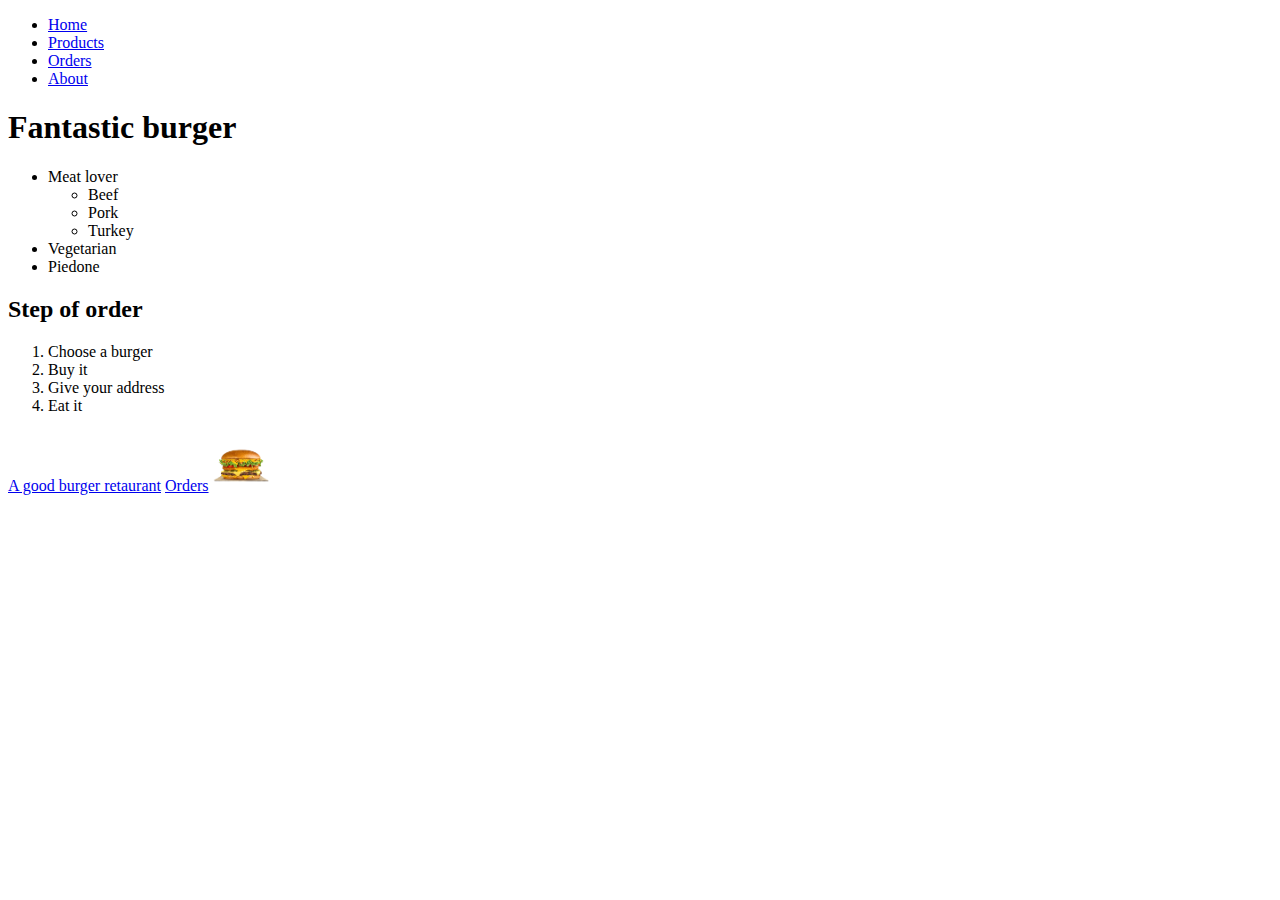
==== index.html @ e8ca1cbb "Init page." ====
<!DOCTYPE html>
<html lang="en">

<head>
    <meta charset="UTF-8">
    <meta http-equiv="X-UA-Compatible" content="IE=edge">
    <meta name="viewport" content="width=device-width, initial-scale=1.0">
    <title>This is the blablabla Mr.Freeman site!</title>
</head>

<body>
    <ul>
        <li>
            <a href="/">Home</a>
        </li>
        <li>
            <a href="/pages/products.html">Products</a>
        </li>
        <li>
            <a href="/pages/orders.html">Orders</a>
        </li>
        <li>
            <a href="/about.html">About</a>
        </li>
    </ul>
    <h1>Fantastic burger</h1>
    <ul>
        <li>
            Meat lover
            <ul>
                <li>Beef</li>
                <li>Pork</li>
                <li>Turkey</li>
            </ul>

        </li>
        <li>Vegetarian</li>
        <li>Piedone</li>
    </ul>

    <h2>Step of order</h2>
    <ol>
        <li>Choose a burger</li>
        <li>Buy it</li>
        <li>Give your address</li>
        <li>Eat it</li>
    </ol>

    <a href="https://www.bambamarha.hu/">A good burger retaurant</a>

    <a href="pages/orders.html">Orders</a>
    <a target="_blank" href="https://www.bambamarha.hu/">
        <img width="56" src="Pictures/burger.png" alt="tasty burger">
    </a>



</body>

</html>
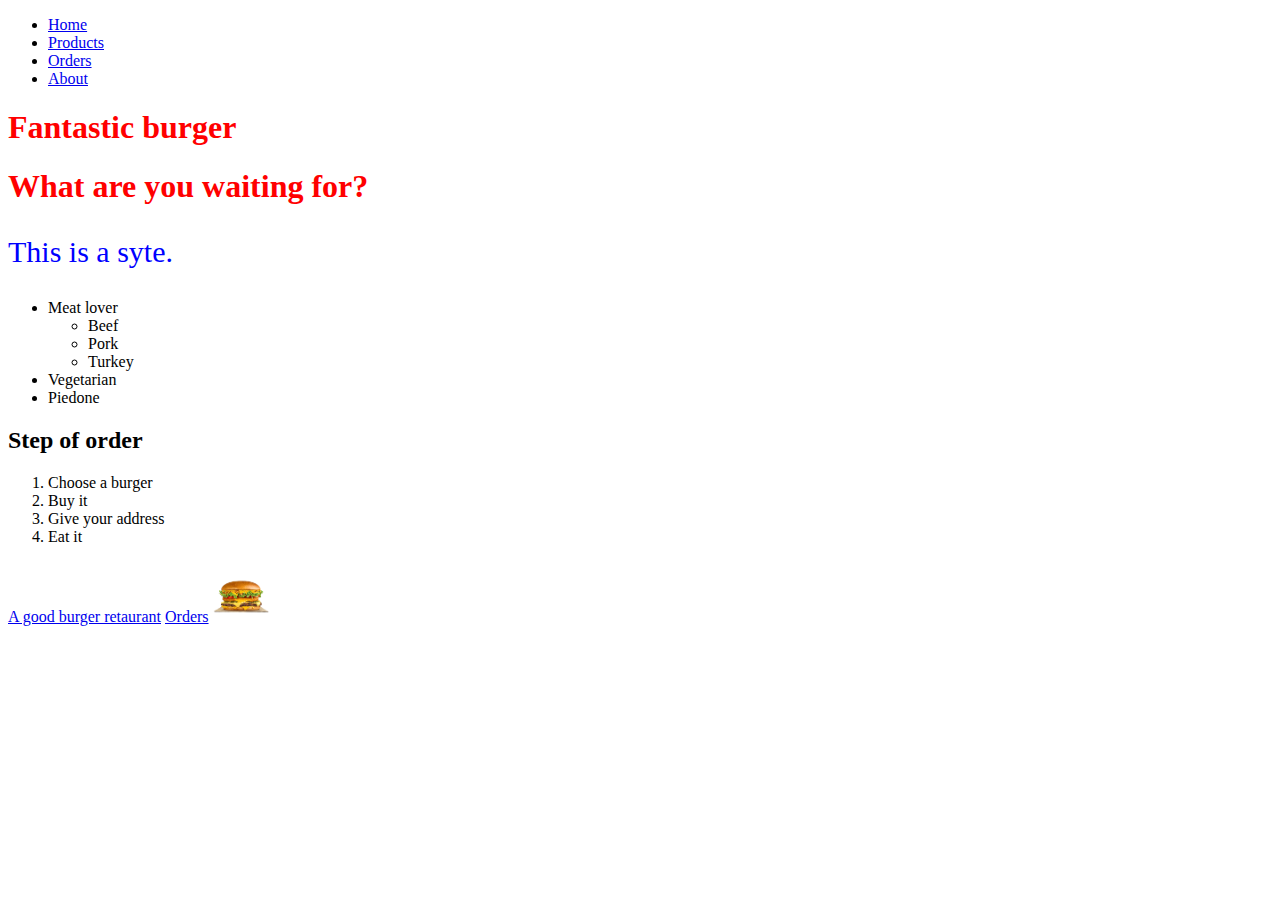
==== commit 896f61c9: "VER3" ====
--- a/index.html
+++ b/index.html
@@ -6,12 +6,15 @@
     <meta http-equiv="X-UA-Compatible" content="IE=edge">
     <meta name="viewport" content="width=device-width, initial-scale=1.0">
     <title>This is the blablabla Mr.Freeman site!</title>
+
+    <link rel="stylesheet" href="/css/style.css">
+
 </head>
 
 <body>
     <ul>
         <li>
-            <a href="/">Home</a>
+            <a href="/index.html">Home</a>
         </li>
         <li>
             <a href="/pages/products.html">Products</a>
@@ -24,6 +27,8 @@
         </li>
     </ul>
     <h1>Fantastic burger</h1>
+    <h1>What are you waiting for?</h1>
+    <p>This is a syte.</p>
     <ul>
         <li>
             Meat lover
--- a/css/style.css
+++ b/css/style.css
@@ -0,0 +1,8 @@
+h1 {
+    color: red;
+}
+p {
+    color: blue;
+    font-size: 30px;
+    font-family: 'Times New Roman', Times, serif;
+}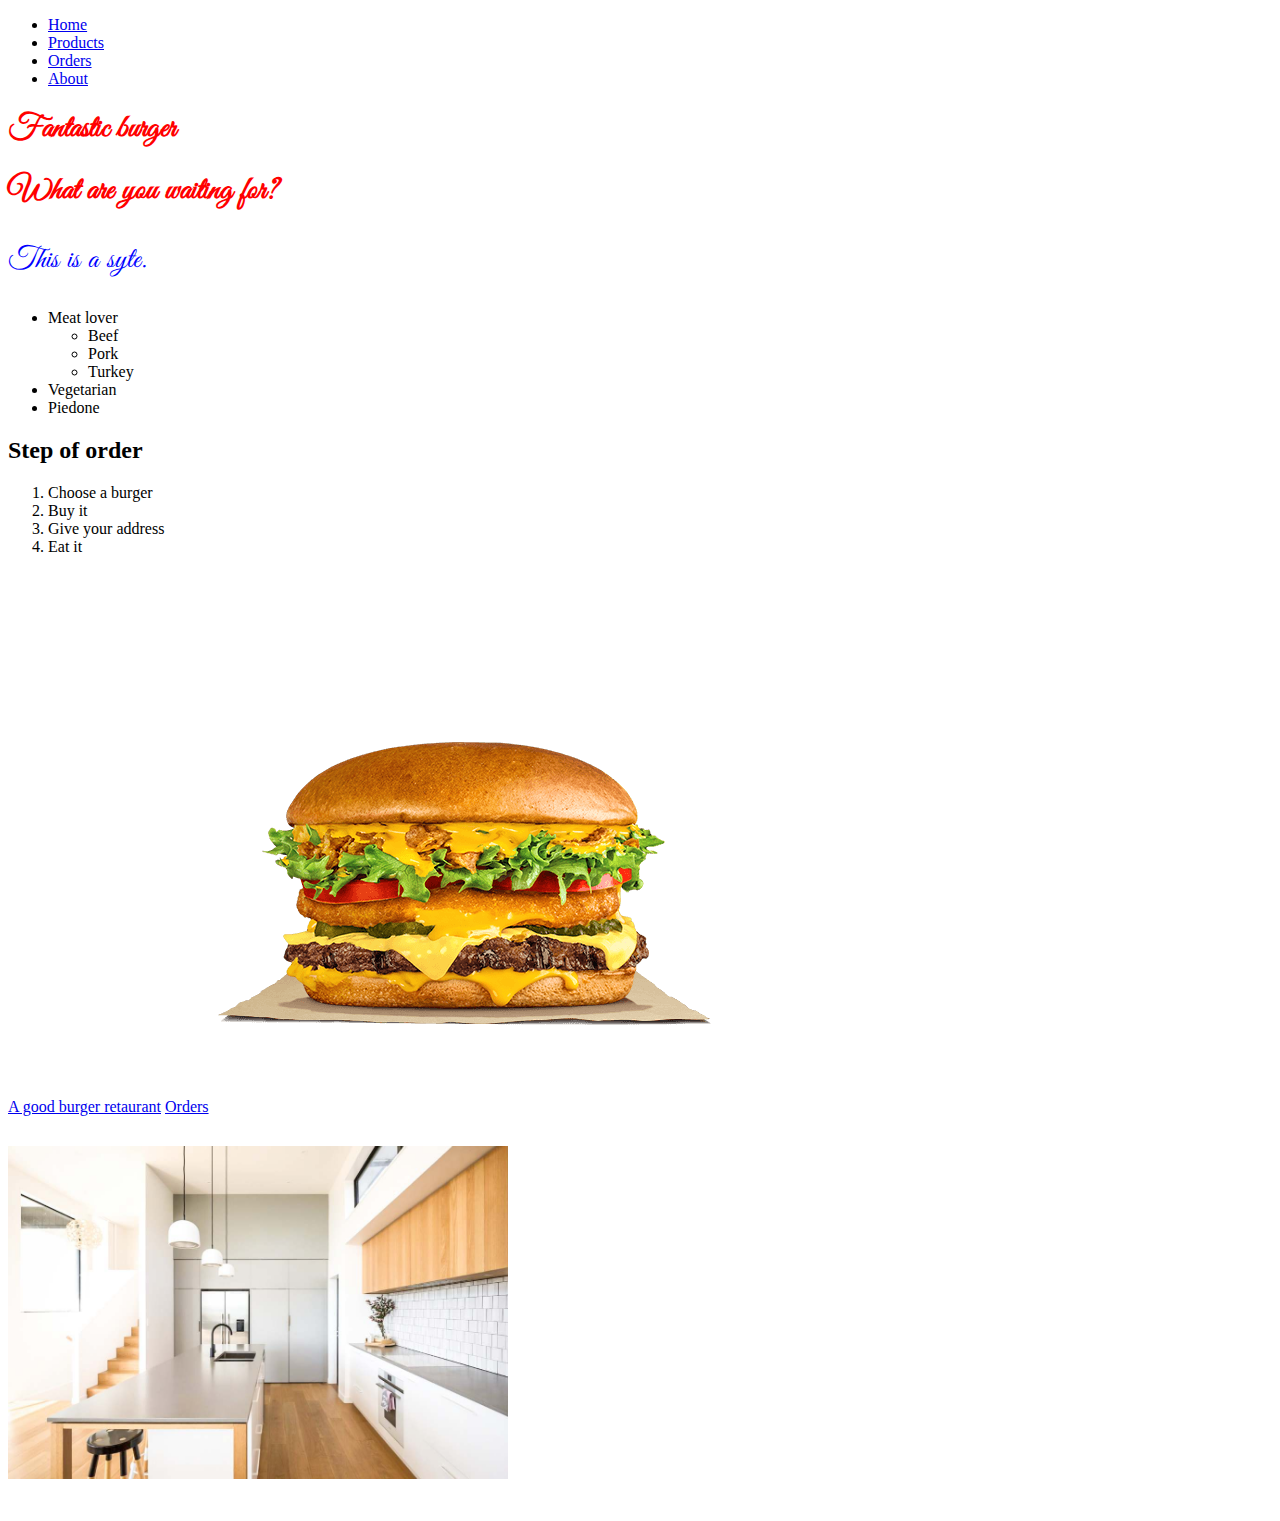
==== commit 13dfd38d: "ver3.1" ====
--- a/index.html
+++ b/index.html
@@ -57,9 +57,9 @@
     <a target="_blank" href="https://www.bambamarha.hu/">
         <img width="56" src="Pictures/burger.png" alt="tasty burger">
     </a>
-
-
-
+    <p>
+    <img src="/Pictures/kitchen.jpg" alt="kitchen">
+        </p>
 </body>
 
 </html>--- a/css/style.css
+++ b/css/style.css
@@ -1,8 +1,29 @@
+@font-face {
+    font-family: "Muci";
+    src: url("/Fonts/GreatVibes-Regular.ttf");
+    font-weight: 500;
+    font-size: 30px;
+}
+
+@font-face {
+    font-family: "Muci-light";
+    src: url("/Fonts/GreatVibes-Regular.ttf");
+    font-weight: 300;
+    font-size: 28px;
+}
+
+
 h1 {
     color: red;
+    font-family: "Muci";
 }
+
 p {
     color: blue;
     font-size: 30px;
-    font-family: 'Times New Roman', Times, serif;
+    font-family: "Muci-light";
+}
+
+img {
+    width: 500px;
 }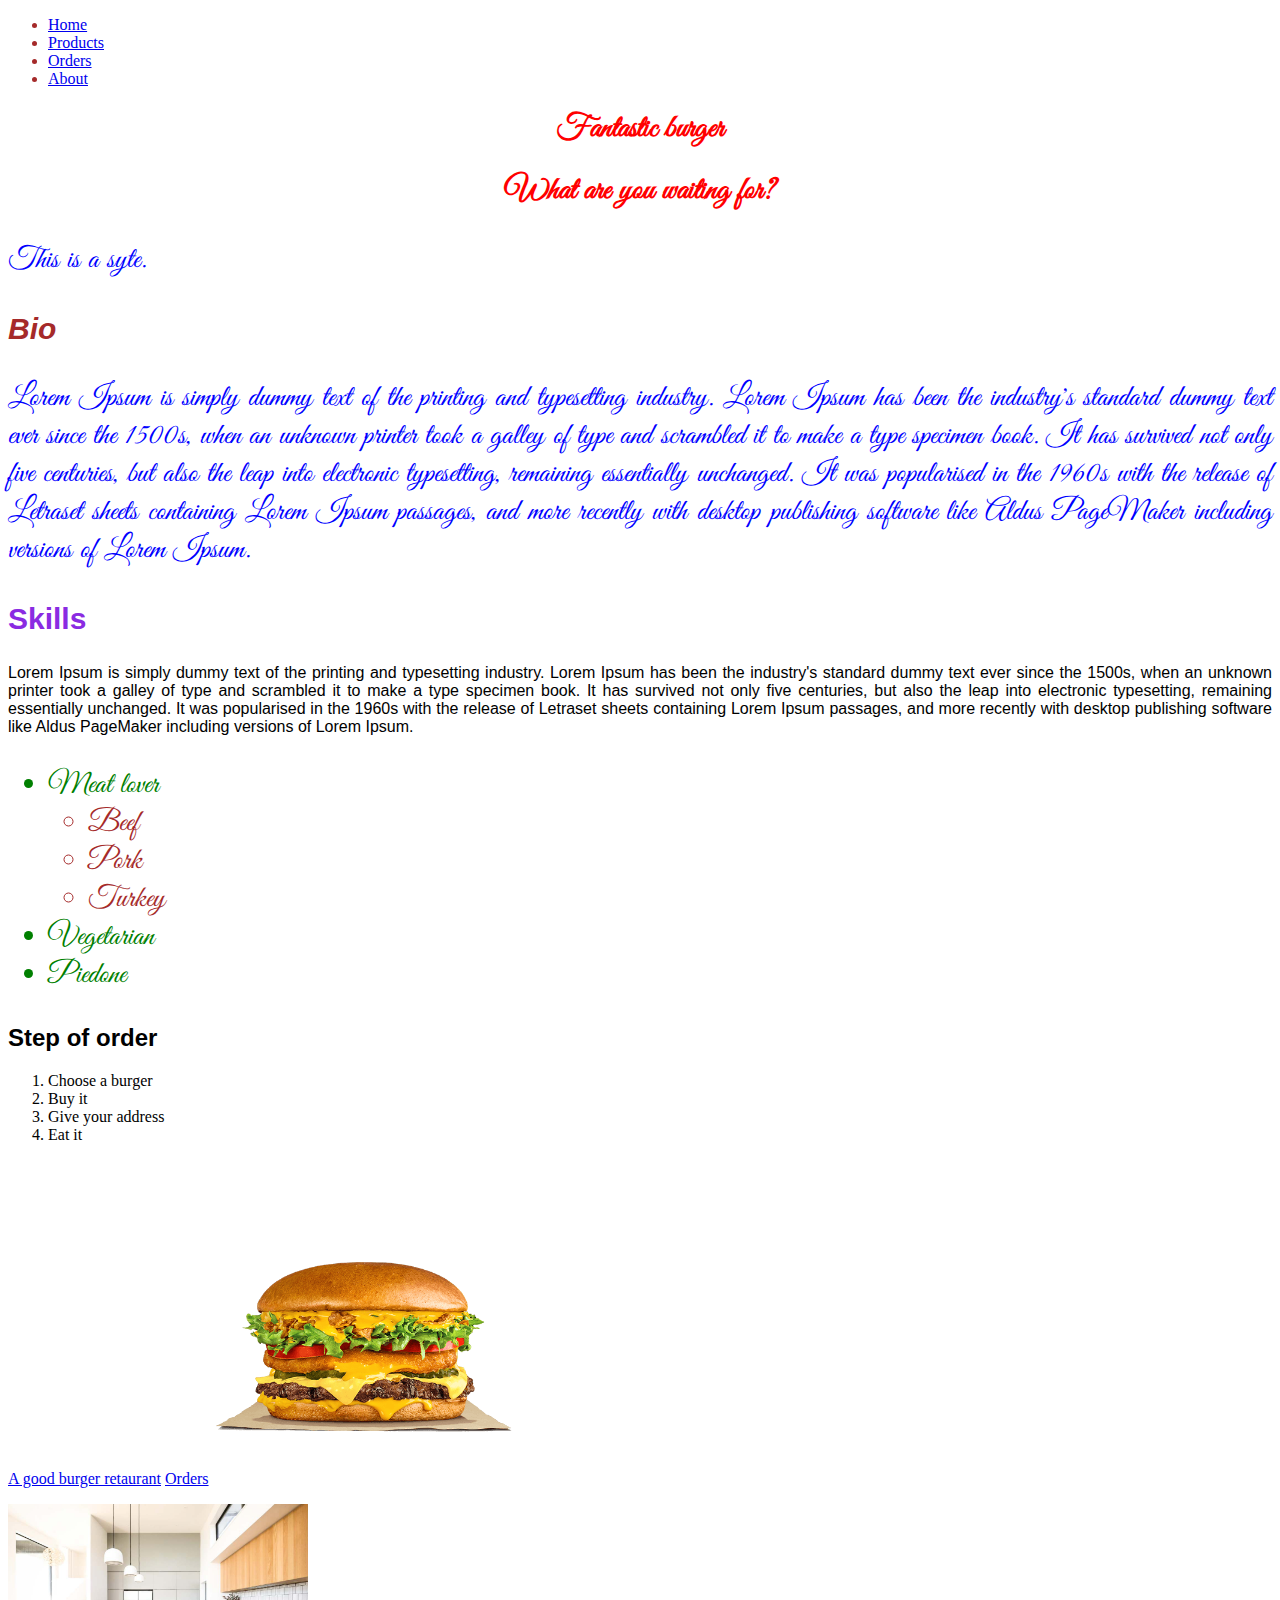
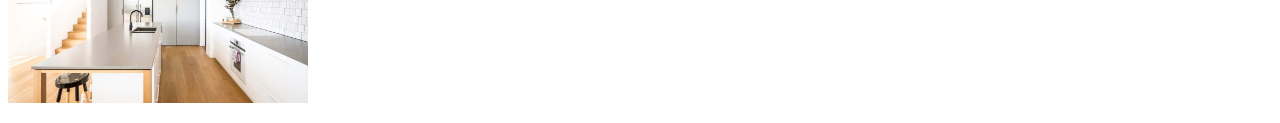
==== commit d7c61ae6: "ver3.2" ====
--- a/index.html
+++ b/index.html
@@ -28,8 +28,27 @@
     </ul>
     <h1>Fantastic burger</h1>
     <h1>What are you waiting for?</h1>
-    <p>This is a syte.</p>
-    <ul>
+    <p id="thisisasite">This is a syte.</p>
+
+    <h2 id="bioHeader">Bio</h2>
+
+    <p id="lorem">Lorem Ipsum is simply dummy text of the printing and typesetting industry. Lorem Ipsum has been the industry's
+        standard dummy text ever since the 1500s, when an unknown printer took a galley of type and scrambled it to make
+        a type specimen book. It has survived not only five centuries, but also the leap into electronic typesetting,
+        remaining essentially unchanged. It was popularised in the 1960s with the release of Letraset sheets containing
+        Lorem Ipsum passages, and more recently with desktop publishing software like Aldus PageMaker including versions
+        of Lorem Ipsum.</p>
+
+    <h2 id="skillsHeader">Skills</h2>
+
+    <p>Lorem Ipsum is simply dummy text of the printing and typesetting industry. Lorem Ipsum has been the industry's
+        standard dummy text ever since the 1500s, when an unknown printer took a galley of type and scrambled it to make
+        a type specimen book. It has survived not only five centuries, but also the leap into electronic typesetting,
+        remaining essentially unchanged. It was popularised in the 1960s with the release of Letraset sheets containing
+        Lorem Ipsum passages, and more recently with desktop publishing software like Aldus PageMaker including versions
+        of Lorem Ipsum.</p>
+
+    <ul class="content">
         <li>
             Meat lover
             <ul>
@@ -58,8 +77,8 @@
         <img width="56" src="Pictures/burger.png" alt="tasty burger">
     </a>
     <p>
-    <img src="/Pictures/kitchen.jpg" alt="kitchen">
-        </p>
+        <img src="/Pictures/kitchen.jpg" alt="kitchen">
+    </p>
 </body>
 
 </html>--- a/css/style.css
+++ b/css/style.css
@@ -12,18 +12,72 @@
     font-size: 28px;
 }
 
+@import url('https://fonts.googleapis.com/css2?family=Roboto&display=swap');
+
+h2 {
+
+    font-family: "Roboto", sans-serif;
+}
+
+#bioHeader {
+
+    color: brown;
+    font-style: italic;
+    text-align: justify;
+    font-size: 30px;
+    text-transform: capitalize;
+    line-height: 40px;
+}
+
+ul {
+    color: brown;
+
+}
+
+#skillsHeader {
+
+    color: blueviolet;
+    text-align: justify;
+    font-size: 30px;
+    text-transform: capitalize;
+    line-height: 40px;
+}
 
 h1 {
     color: red;
     font-family: "Muci";
+    text-align: center;
+}
+
+.content {
+    color: green;
+    font-size: 30px;
+    font-family: "Muci-light";
+    text-align: justify;
+
+}
+
+#lorem {
+    color: blue;
+    font-size: 30px;
+    font-family: "Muci-light";
+    text-align: justify;
+
+}
+
+#thisisasite {
+    color: blue;
+    font-size: 30px;
+    font-family: "Muci-light";
+    text-align: justify;
+
 }
 
 p {
-    color: blue;
-    font-size: 30px;
-    font-family: "Muci-light";
+    font-family: "Roboto", sans-serif;
+    text-align: justify;
 }
 
 img {
-    width: 500px;
+    width: 300px;
 }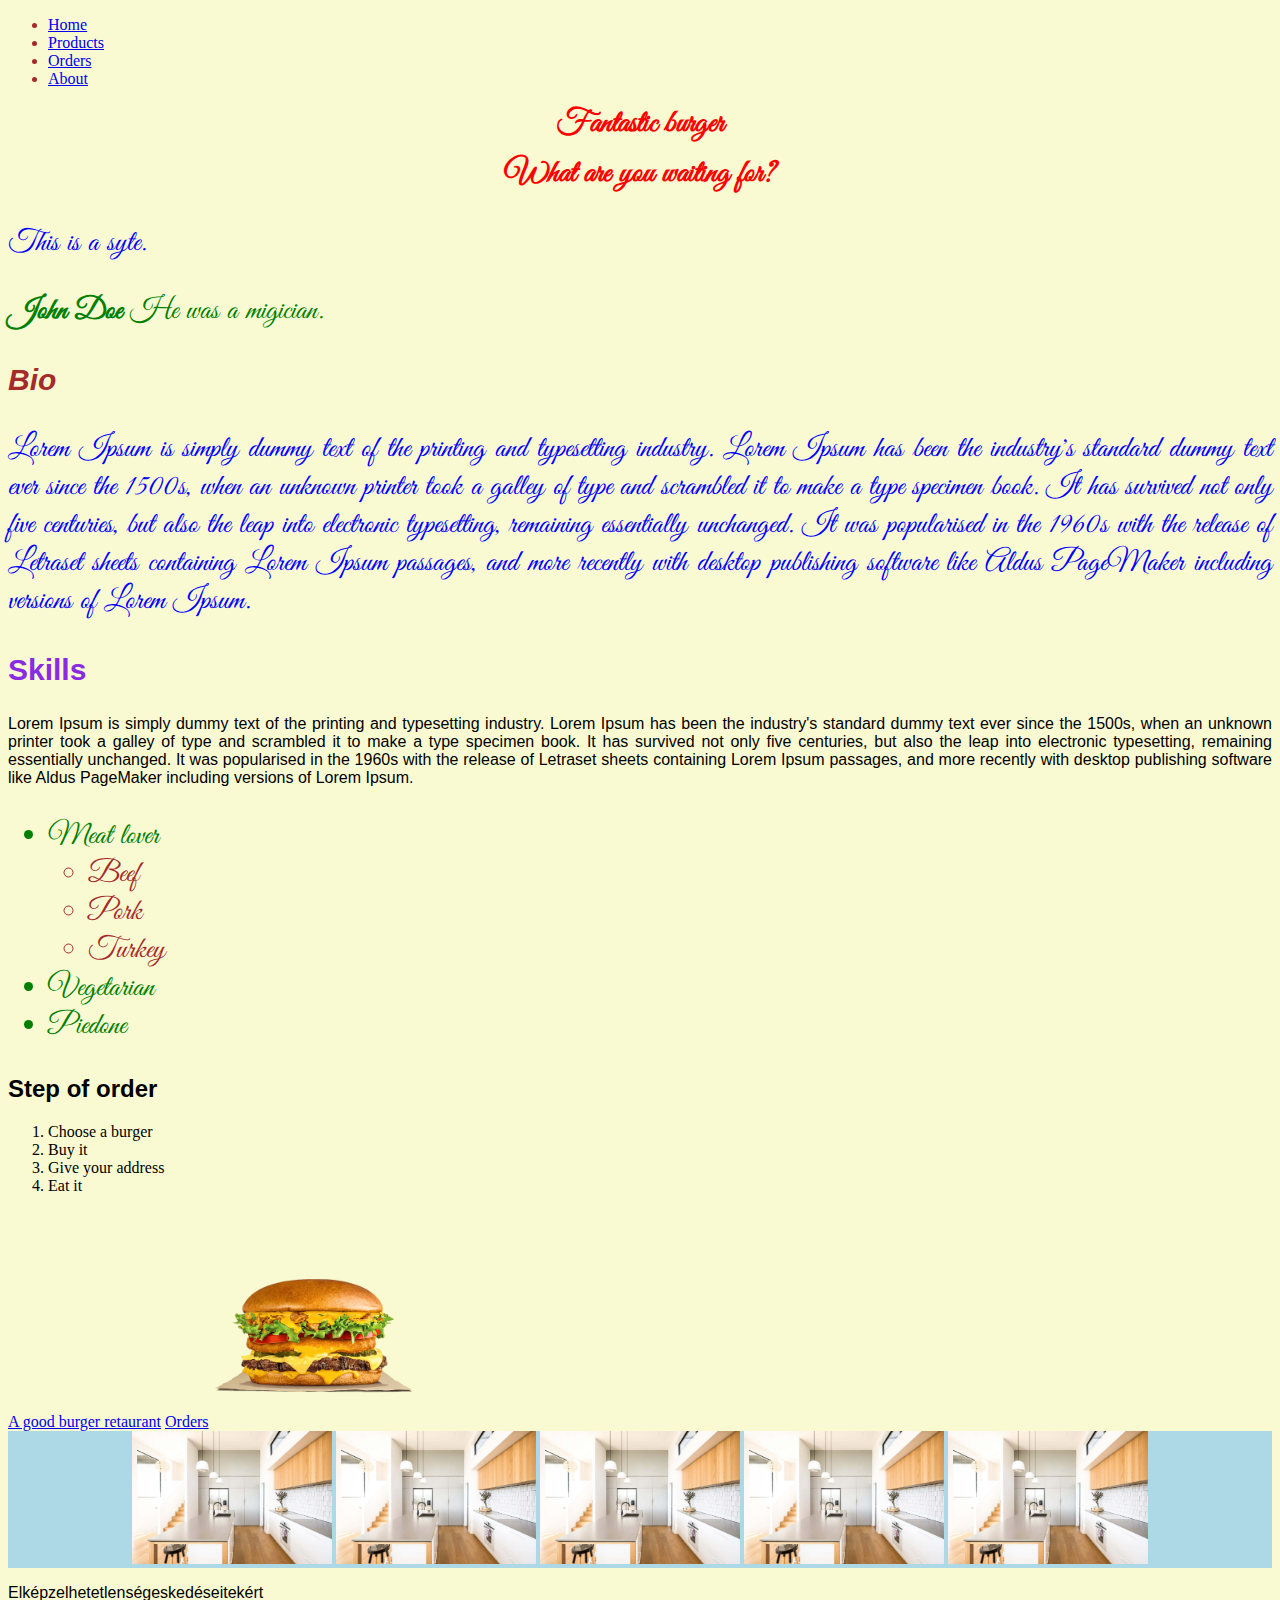
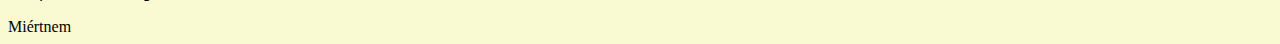
==== commit 46f86ddd: "'ver3.3" ====
--- a/index.html
+++ b/index.html
@@ -29,6 +29,11 @@
     <h1>Fantastic burger</h1>
     <h1>What are you waiting for?</h1>
     <p id="thisisasite">This is a syte.</p>
+
+    <p class="content">
+        <span class="bold">John Doe</span>
+        He was a migician.
+    </p>
 
     <h2 id="bioHeader">Bio</h2>
 
@@ -76,9 +81,25 @@
     <a target="_blank" href="https://www.bambamarha.hu/">
         <img width="56" src="Pictures/burger.png" alt="tasty burger">
     </a>
-    <p>
+  
+    <div class="imgDiv">
         <img src="/Pictures/kitchen.jpg" alt="kitchen">
-    </p>
+        <img src="/Pictures/kitchen.jpg" alt="kitchen">
+        <img src="/Pictures/kitchen.jpg" alt="kitchen">
+        <img src="/Pictures/kitchen.jpg" alt="kitchen">
+        <img src="/Pictures/kitchen.jpg" alt="kitchen">
+    </div>
+        <p>
+            Elképzelhetetlenségeskedéseitekért
+        </p>
+      
+        <div>
+            Miértnem
+        </div>
+        
+
+ 
+        
 </body>
 
 </html>--- a/css/style.css
+++ b/css/style.css
@@ -14,13 +14,16 @@
 
 @import url('https://fonts.googleapis.com/css2?family=Roboto&display=swap');
 
+html {
+    background-color: lightgoldenrodyellow;
+}
+
 h2 {
 
     font-family: "Roboto", sans-serif;
 }
 
 #bioHeader {
-
     color: brown;
     font-style: italic;
     text-align: justify;
@@ -31,11 +34,9 @@
 
 ul {
     color: brown;
-
 }
 
 #skillsHeader {
-
     color: blueviolet;
     text-align: justify;
     font-size: 30px;
@@ -47,6 +48,7 @@
     color: red;
     font-family: "Muci";
     text-align: center;
+    margin: 10px;
 }
 
 .content {
@@ -54,7 +56,15 @@
     font-size: 30px;
     font-family: "Muci-light";
     text-align: justify;
+}
 
+.bold {
+    font-weight: bold;
+}
+
+.imgDiv {
+    text-align: center;
+    background-color: lightblue;
 }
 
 #lorem {
@@ -62,7 +72,6 @@
     font-size: 30px;
     font-family: "Muci-light";
     text-align: justify;
-
 }
 
 #thisisasite {
@@ -70,7 +79,6 @@
     font-size: 30px;
     font-family: "Muci-light";
     text-align: justify;
-
 }
 
 p {
@@ -79,5 +87,5 @@
 }
 
 img {
-    width: 300px;
+    width: 200px;
 }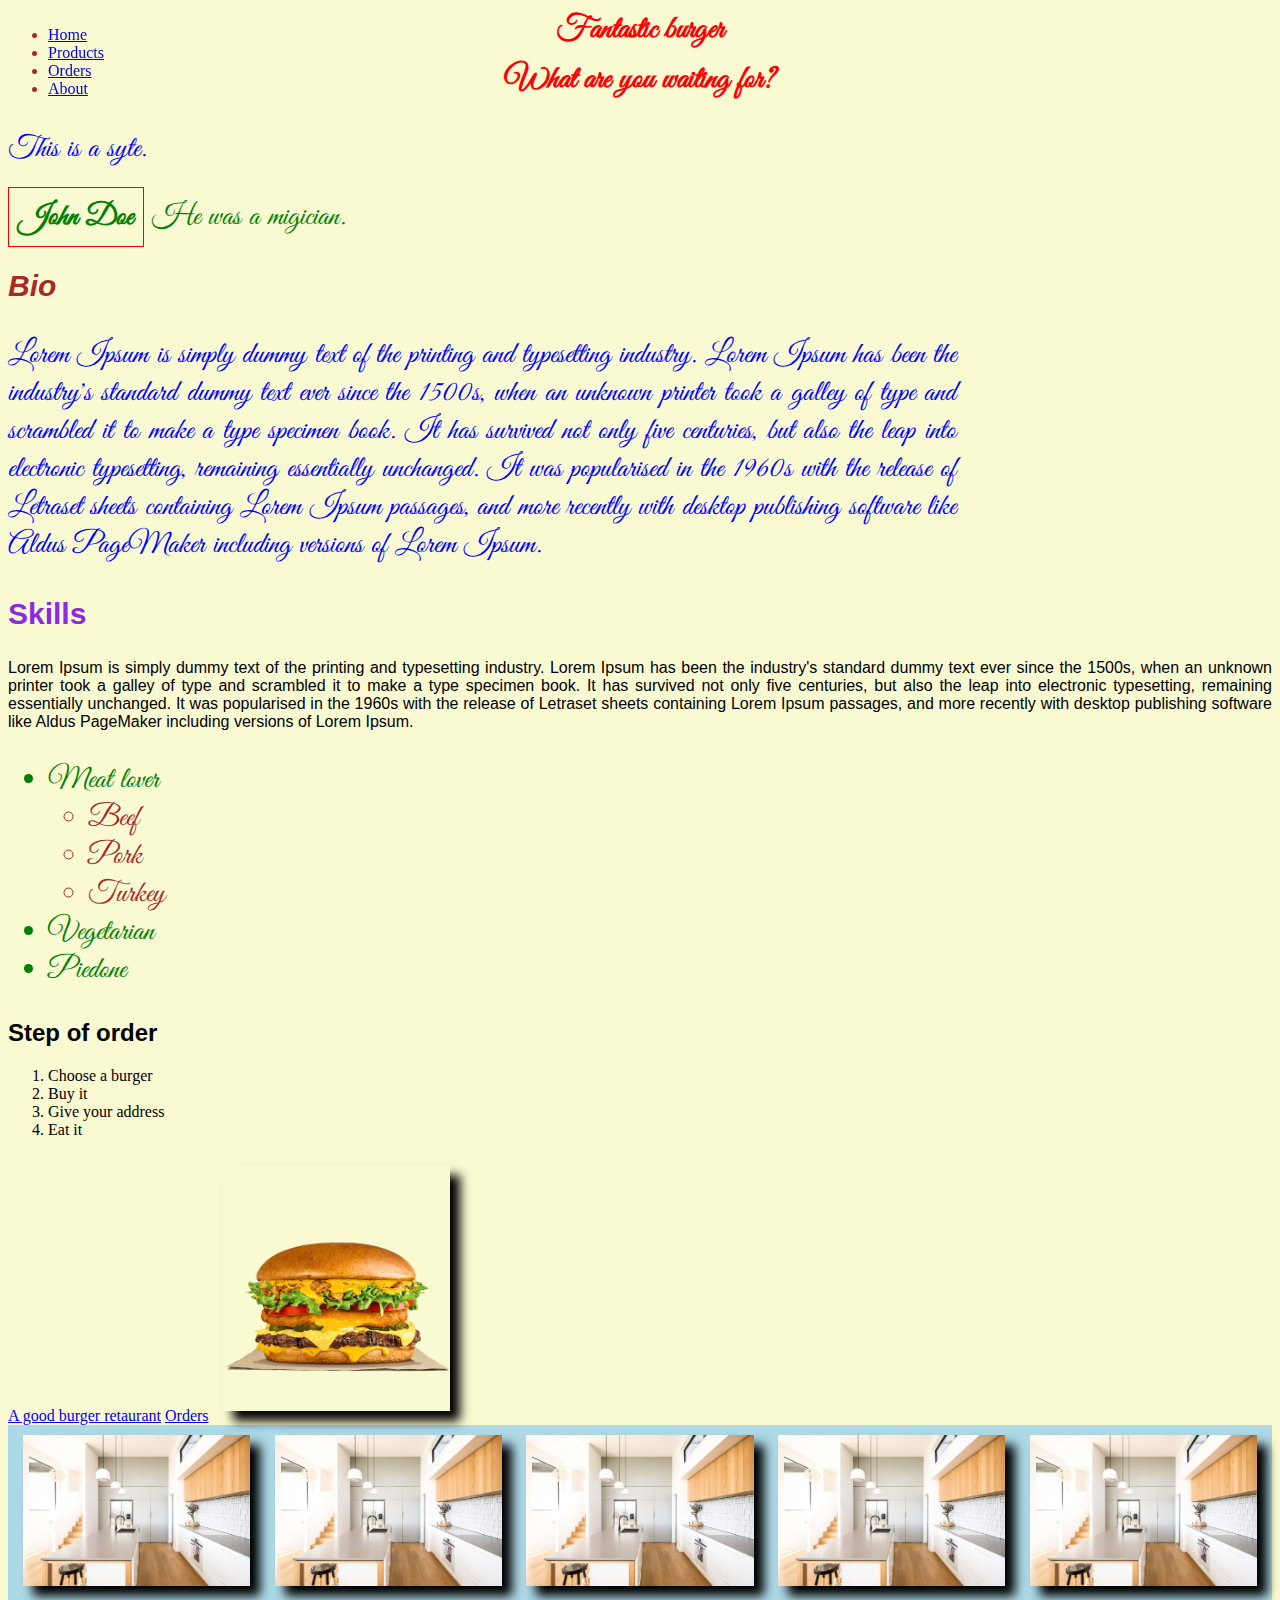
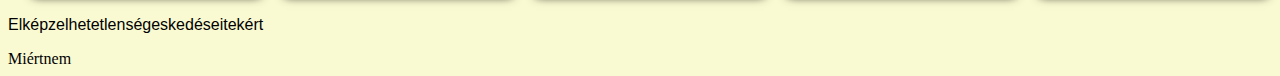
==== commit 7cd441d1: "ver3.3.1" ====
--- a/index.html
+++ b/index.html
@@ -12,7 +12,7 @@
 </head>
 
 <body>
-    <ul>
+    <ul id="fixed">
         <li>
             <a href="/index.html">Home</a>
         </li>
@@ -83,7 +83,7 @@
     </a>
   
     <div class="imgDiv">
-        <img src="/Pictures/kitchen.jpg" alt="kitchen">
+        <img id="img1" src="/Pictures/kitchen.jpg" alt="kitchen">
         <img src="/Pictures/kitchen.jpg" alt="kitchen">
         <img src="/Pictures/kitchen.jpg" alt="kitchen">
         <img src="/Pictures/kitchen.jpg" alt="kitchen">
--- a/css/style.css
+++ b/css/style.css
@@ -60,6 +60,8 @@
 
 .bold {
     font-weight: bold;
+    padding: 10px;
+    border: solid 1px red;
 }
 
 .imgDiv {
@@ -72,6 +74,7 @@
     font-size: 30px;
     font-family: "Muci-light";
     text-align: justify;
+    max-width: 75%;
 }
 
 #thisisasite {
@@ -81,11 +84,21 @@
     text-align: justify;
 }
 
+#fixed {
+    position: fixed
+}
+
 p {
     font-family: "Roboto", sans-serif;
     text-align: justify;
 }
 
 img {
-    width: 200px;
+    width: 18%;
+    box-shadow: 10px 10px 10px black;
+    margin: 0.8%;
+}
+
+#img1 {
+    
 }